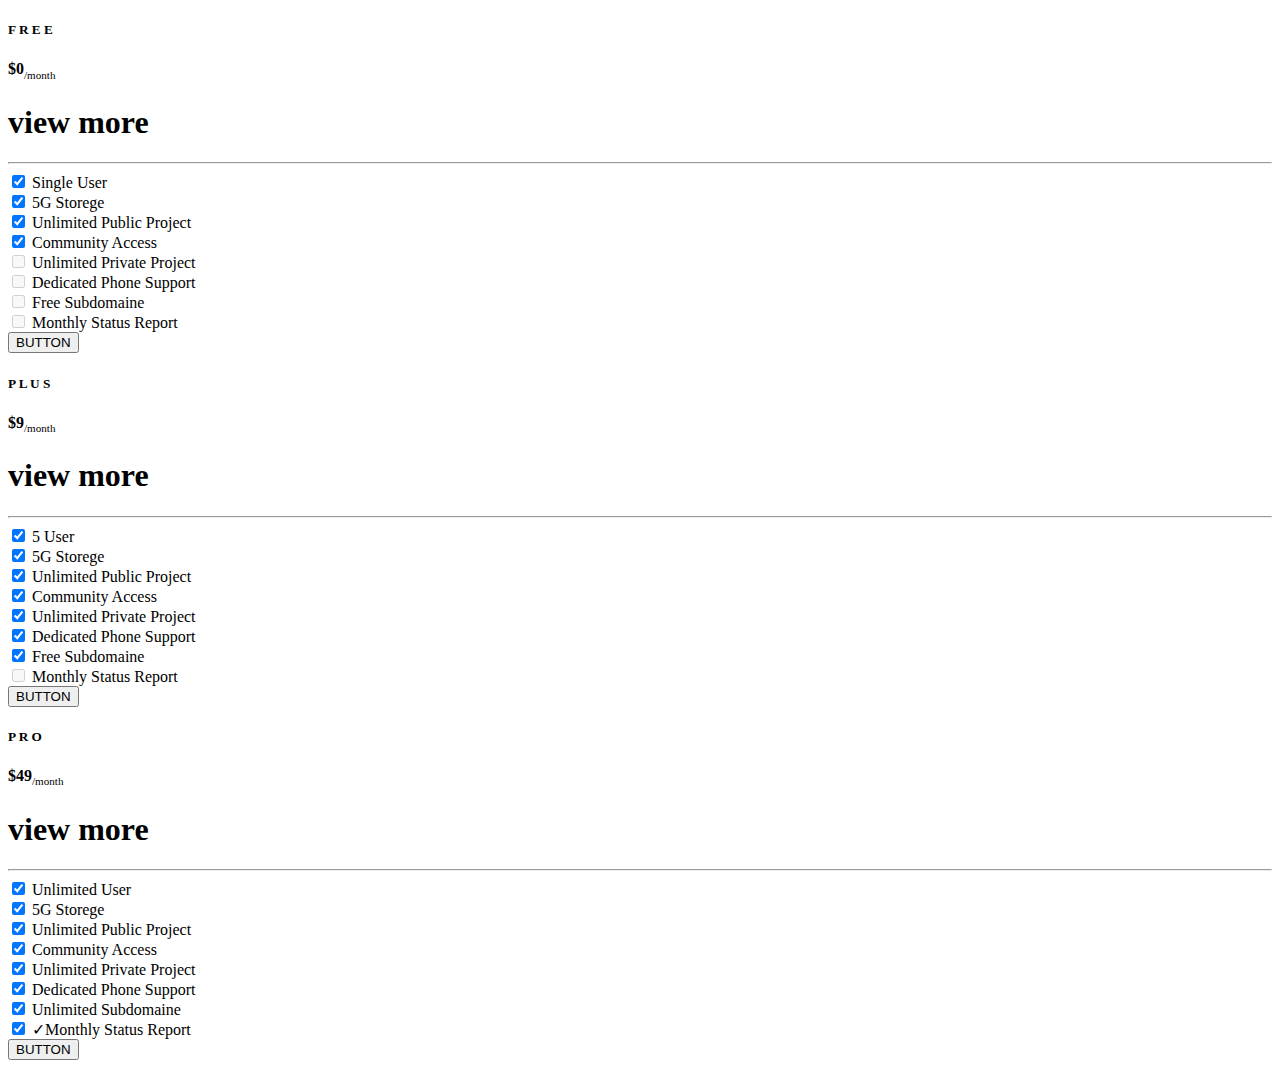
==== index.html @ 4621b570 "Add files via upload" ====
<!DOCTYPE html>
<html lang="en">
<head>
    <meta charset="UTF-8">
    <meta http-equiv="X-UA-Compatible" content="IE=edge">
    <meta name="viewport" content="width=device-width, initial-scale=1.0">
    <title>form application</title>
    <link rel="stylesheet" href="C:\Users\Thrivikram\Desktop\kosuri\HTML tags\arun\arun.css">
    <link rel="stylesheet" href="C:\Users\Thrivikram\Desktop\kosuri\bootstrap\css\bootstrap-icons.css">
    <link rel="stylesheet" href="C:\Users\Thrivikram\Desktop\kosuri\bootstrap\css\bootstrap.css">
</head>
<body>
    <div class="main-body">
        <div class="card">
            <div class="card-body">
                <div class="card-h">
                    <h5>F R E E</h5>
                    <span><b>$</b><b id="total">0</b><sub><small>/month</small></sub></span>
                    <div class="content">
                      <h1>view more</h1>
                    </div>
                </div>
                <hr>
                <div class="card-content">
                    <div class="form-check">
                        <input class="form-check-input" type="checkbox" value="" id="flexCheckDefault1"checked>
                        <label class="form-check-label" for="flexCheckDefault">
                            Single User
                        </label>
                      </div>
                      <div class="form-check">
                        <input class="form-check-input" type="checkbox" value="" id="flexCheckChecked1" checked>
                        <label class="form-check-label" for="flexCheckChecked">
                            5G Storege
                        </label>
                      </div>
                      <div class="form-check">
                        <input class="form-check-input" type="checkbox" value="" id="flexCheckUnlimitedPublicProject1"checked >
                        <label class="form-check-label" for="flexCheckUnlimitedPublicProject">
                            Unlimited Public Project
                        </label>
                      </div>
                      <div class="form-check">
                        <input class="form-check-input" type="checkbox" value="" id="flexCheckCommunityAccess1"checked >
                        <label class="form-check-label" for="flexCheckCommunityAccess">
                            Community Access
                        </label>
                      </div>
                      <div class="form-check">
                        <input class="form-check-input" type="checkbox" value="" id="flexCheckUnlimitedPrivateProject1"disabled >
                        <label class="form-check-label" for="flexCheckUnlimitedPrivateProject">
                            Unlimited Private Project
                        </label>
                      </div>
                      <div class="form-check">
                        <input class="form-check-input" type="checkbox" value="" id="flexCheckDedicatedPhoneSupport1"disabled >
                        <label class="form-check-label" for="flexCheckDedicatedPhoneSupport">
                            Dedicated Phone Support
                        </label>
                      </div>
                      <div class="form-check">
                        <input class="form-check-input" type="checkbox" value="" id="flexCheckFreeSubdomaine1"disabled >
                        <label class="form-check-label" for="flexCheckFreeSubdomaine">
                            Free Subdomaine
                        </label>
                      </div>
                      <div class="form-check">
                        <input class="form-check-input" type="checkbox" value="" id="flexCheckMonthlyStatusReport1"disabled >
                        <label class="form-check-label" for="flexCheckMonthly Status Report">
                            Monthly Status Report
                        </label>
                      </div>
                    <button class="btn1">BUTTON</button>
                </div>
            </div>

        </div>
        <div class="card">
            <div class="card-body">
                <div class="card-h">
                    <h5>P L U S</h5>
                    <span><b>$</b><b id="total">9</b><sub><small>/month</small></sub></span>
                    <div class="content1">
                      <h1>view more</h1>
                    </div>
                </div>
                <hr>
                <div class="card-content">
                    <div class="form-check">
                        <input class="form-check-input" type="checkbox" value="" id="flexCheckDefault2" checked>
                        <label class="form-check-label" for="flexCheckDefault">
                            5 User
                        </label>
                      </div>
                      <div class="form-check">
                        <input class="form-check-input" type="checkbox" value="" id="flexCheckChecked2"checked >
                        <label class="form-check-label" for="flexCheckChecked">
                            5G Storege
                        </label>
                      </div>
                      <div class="form-check">
                        <input class="form-check-input" type="checkbox" value="" id="flexCheckUnlimitedPublicProject2"checked >
                        <label class="form-check-label" for="flexCheckUnlimitedPublicProject">
                            Unlimited Public Project
                        </label>
                      </div>
                      <div class="form-check">
                        <input class="form-check-input" type="checkbox" value="" id="flexCheckCommunityAccess2"checked >
                        <label class="form-check-label" for="flexCheckCommunityAccess">
                            Community Access
                        </label>
                      </div>
                      <div class="form-check">
                        <input class="form-check-input" type="checkbox" value="" id="flexCheckUnlimitedPrivateProject2"checked>
                        <label class="form-check-label" for="flexCheckUnlimitedPrivateProject">
                            Unlimited Private Project
                        </label>
                      </div>
                      <div class="form-check">
                        <input class="form-check-input" type="checkbox" value="" id="flexCheckDedicatedPhoneSupport2"checked>
                        <label class="form-check-label" for="flexCheckDedicatedPhoneSupport">
                            Dedicated Phone Support
                        </label>
                      </div>
                      <div class="form-check">
                        <input class="form-check-input" type="checkbox" value="" id="flexCheckFreeSubdomaine2"checked>
                        <label class="form-check-label" for="flexCheckFreeSubdomaine">
                            Free Subdomaine
                        </label>
                      </div>
                      <div class="form-check">
                        <input class="form-check-input" type="checkbox" value="" id="flexCheckMonthly Status Report2"disabled >
                        <label class="form-check-label" for="flexCheckMonthly Status Report">
                            Monthly Status Report
                        </label>
                      </div>
                    <button class="btn1">BUTTON</button>
                </div>
            </div>

        </div>
        <div class="card">
            <div class="card-body">
                <div class="card-h">
                    <h5>P R O</h5>
                    <span><b>$</b><b id="total">49</b><sub><small>/month</small></sub></span>
                    <div class="content2">
                      <h1>view more</h1>
                    </div>
                </div>
                <hr>
                <div class="card-content">
                    <div class="form-check">
                        <input class="form-check-input" type="checkbox" value="" id="flexCheckDefault3"checked>
                        <label class="form-check-label" for="flexCheckDefault">
                            Unlimited User
                        </label>
                      </div>
                      <div class="form-check">
                        <input class="form-check-input" type="checkbox" value="" id="flexCheckChecked3"checked >
                        <label class="form-check-label" for="flexCheckChecked">
                            5G Storege
                        </label>
                      </div>
                      <div class="form-check">
                        <input class="form-check-input" type="checkbox" value="" id="flexCheckUnlimitedPublicProject3"checked >
                        <label class="form-check-label" for="flexCheckUnlimitedPublicProject">
                            Unlimited Public Project
                        </label>
                      </div>
                      <div class="form-check">
                        <input class="form-check-input" type="checkbox" value="" id="flexCheckCommunityAccess3"checked >
                        <label class="form-check-label" for="flexCheckCommunityAccess">
                            Community Access
                        </label>
                      </div>
                      <div class="form-check">
                        <input class="form-check-input" type="checkbox" value="" id="flexCheckUnlimitedPrivateProject3"checked>
                        <label class="form-check-label" for="flexCheckUnlimitedPrivateProject">
                            Unlimited Private Project
                        </label>
                      </div>
                      <div class="form-check">
                        <input class="form-check-input" type="checkbox" value="" id="flexCheckDedicatedPhoneSupport3"checked>
                        <label class="form-check-label" for="flexCheckDedicatedPhoneSupport">
                            Dedicated Phone Support
                        </label>
                      </div>
                      <div class="form-check">
                        <input class="form-check-input" type="checkbox" value="" id="flexCheckFreeSubdomaine3"checked>
                        <label class="form-check-label" for="flexCheckFreeSubdomaine">
                            Unlimited Subdomaine
                        </label>
                      </div>
                      <div class="form-check">
                        <input class="form-check-input" type="checkbox" value="" id="flexCheckMonthly Status Report3"checked>
                        <label class="form-check-label" for="flexCheckMonthly Status Report">
                            <span>&#10003</span>Monthly Status Report
                        </label>
                      </div>
                    <button class="btn1">BUTTON</button>
                </div>
            </div>

        </div>
        
    </div>
</body>
</html>
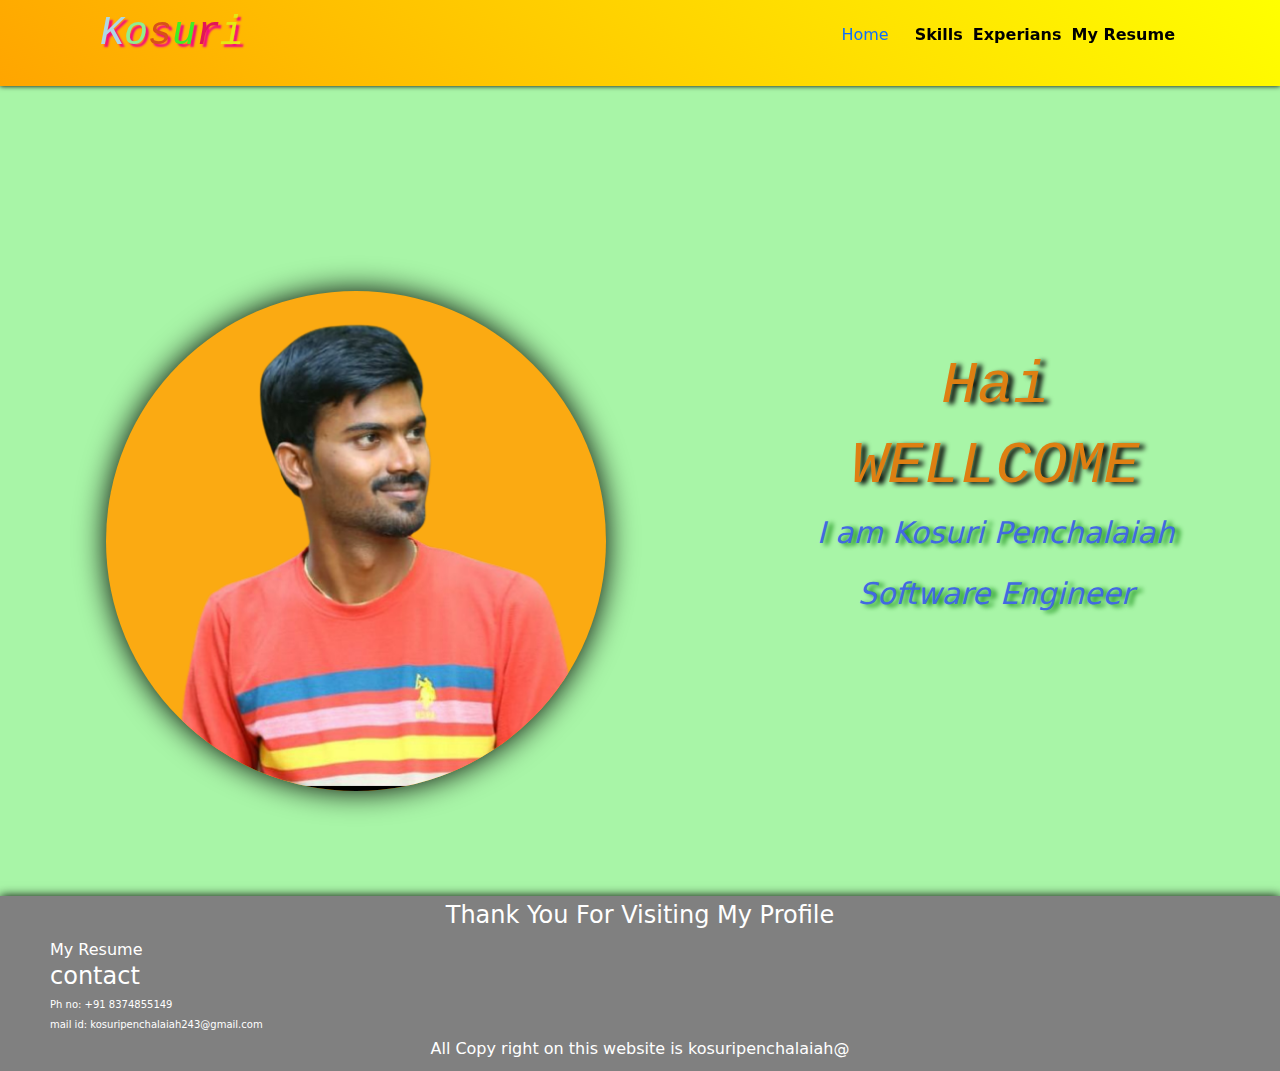
==== commit f0e860ed: "Add files via upload" ====
--- a/index.html
+++ b/index.html
@@ -4,206 +4,52 @@
     <meta charset="UTF-8">
     <meta http-equiv="X-UA-Compatible" content="IE=edge">
     <meta name="viewport" content="width=device-width, initial-scale=1.0">
-    <title>form application</title>
-    <link rel="stylesheet" href="C:\Users\Thrivikram\Desktop\kosuri\HTML tags\arun\arun.css">
-    <link rel="stylesheet" href="C:\Users\Thrivikram\Desktop\kosuri\bootstrap\css\bootstrap-icons.css">
-    <link rel="stylesheet" href="C:\Users\Thrivikram\Desktop\kosuri\bootstrap\css\bootstrap.css">
+    <title>KOSURI PROFILE</title>
+    <link rel="stylesheet" href="./css/my-profile.css">
+    <link rel="stylesheet" href="./css/bootstrap-icons.css">
+    <link rel="stylesheet" href="./css/bootstrap.css">
 </head>
 <body>
-    <div class="main-body">
-        <div class="card">
-            <div class="card-body">
-                <div class="card-h">
-                    <h5>F R E E</h5>
-                    <span><b>$</b><b id="total">0</b><sub><small>/month</small></sub></span>
-                    <div class="content">
-                      <h1>view more</h1>
-                    </div>
-                </div>
-                <hr>
-                <div class="card-content">
-                    <div class="form-check">
-                        <input class="form-check-input" type="checkbox" value="" id="flexCheckDefault1"checked>
-                        <label class="form-check-label" for="flexCheckDefault">
-                            Single User
-                        </label>
-                      </div>
-                      <div class="form-check">
-                        <input class="form-check-input" type="checkbox" value="" id="flexCheckChecked1" checked>
-                        <label class="form-check-label" for="flexCheckChecked">
-                            5G Storege
-                        </label>
-                      </div>
-                      <div class="form-check">
-                        <input class="form-check-input" type="checkbox" value="" id="flexCheckUnlimitedPublicProject1"checked >
-                        <label class="form-check-label" for="flexCheckUnlimitedPublicProject">
-                            Unlimited Public Project
-                        </label>
-                      </div>
-                      <div class="form-check">
-                        <input class="form-check-input" type="checkbox" value="" id="flexCheckCommunityAccess1"checked >
-                        <label class="form-check-label" for="flexCheckCommunityAccess">
-                            Community Access
-                        </label>
-                      </div>
-                      <div class="form-check">
-                        <input class="form-check-input" type="checkbox" value="" id="flexCheckUnlimitedPrivateProject1"disabled >
-                        <label class="form-check-label" for="flexCheckUnlimitedPrivateProject">
-                            Unlimited Private Project
-                        </label>
-                      </div>
-                      <div class="form-check">
-                        <input class="form-check-input" type="checkbox" value="" id="flexCheckDedicatedPhoneSupport1"disabled >
-                        <label class="form-check-label" for="flexCheckDedicatedPhoneSupport">
-                            Dedicated Phone Support
-                        </label>
-                      </div>
-                      <div class="form-check">
-                        <input class="form-check-input" type="checkbox" value="" id="flexCheckFreeSubdomaine1"disabled >
-                        <label class="form-check-label" for="flexCheckFreeSubdomaine">
-                            Free Subdomaine
-                        </label>
-                      </div>
-                      <div class="form-check">
-                        <input class="form-check-input" type="checkbox" value="" id="flexCheckMonthlyStatusReport1"disabled >
-                        <label class="form-check-label" for="flexCheckMonthly Status Report">
-                            Monthly Status Report
-                        </label>
-                      </div>
-                    <button class="btn1">BUTTON</button>
-                </div>
+    <div class="h">
+        <div class="header">
+            <div class="name">
+                <h1 title="brand"><span style="color: lightblue;">K</span><span style="color: lightgreen;">o</span><span style="color: rgb(215, 81, 24);">s</span><span style="color: rgb(64, 237, 37);">u</span><span style="color: rgb(226, 21, 86);">r</span><span style="color: rgb(229, 233, 19);">i</span></h1>
             </div>
+            <div class="nav">
+                <ul>
+                    <li><a class="nav-link active" href="./index.html"> Home</a></li>
+                    <li><a href="./css/profiles.html"> Skills</a></li>
+                    <li><a href="">Experians</a></li>
+                    <li><a href="./img/Penchalaiah Kosuri.docx"download>My Resume</a></li>
+                </ul>
+            </div>
+        </div>
+    </div>
+    <div class="home-page">
+        <div class="my-img">
+            <img src="./img/IMG_20220802_082750-removebg-preview.png" title="penchalaiah" alt="image of the penchalaiah">
+        </div>
+        <div class="container-h">
+            <h1>Hai</h1>
+            <h1>WELLCOME</h1>
+            <p>I am Kosuri Penchalaiah<p>
+            <p>Software Engineer</p>
+        </div>
+    </div>
+    <div class="footer">
+        <h4>Thank You For Visiting My Profile</h4>
+        <div class="f-b">
+            <div class="side">
+                <a href="./img/Penchalaiah Kosuri.docx"download>My Resume</a>
+            </div>
+            <div class="contact">
+                <h4>contact</h4>
+                <h5>Ph no: <a href="tel:+91 8374855149">+91 8374855149</a></h5>
+                <h5>mail id: <a href="mailto:kosuripenchalaiah243@gmail.com?subject='html'">kosuripenchalaiah243@gmail.com</a></h5>  
+            </div>
+        </div>
+        <h6>All Copy right on this website is kosuripenchalaiah@</h6>
 
-        </div>
-        <div class="card">
-            <div class="card-body">
-                <div class="card-h">
-                    <h5>P L U S</h5>
-                    <span><b>$</b><b id="total">9</b><sub><small>/month</small></sub></span>
-                    <div class="content1">
-                      <h1>view more</h1>
-                    </div>
-                </div>
-                <hr>
-                <div class="card-content">
-                    <div class="form-check">
-                        <input class="form-check-input" type="checkbox" value="" id="flexCheckDefault2" checked>
-                        <label class="form-check-label" for="flexCheckDefault">
-                            5 User
-                        </label>
-                      </div>
-                      <div class="form-check">
-                        <input class="form-check-input" type="checkbox" value="" id="flexCheckChecked2"checked >
-                        <label class="form-check-label" for="flexCheckChecked">
-                            5G Storege
-                        </label>
-                      </div>
-                      <div class="form-check">
-                        <input class="form-check-input" type="checkbox" value="" id="flexCheckUnlimitedPublicProject2"checked >
-                        <label class="form-check-label" for="flexCheckUnlimitedPublicProject">
-                            Unlimited Public Project
-                        </label>
-                      </div>
-                      <div class="form-check">
-                        <input class="form-check-input" type="checkbox" value="" id="flexCheckCommunityAccess2"checked >
-                        <label class="form-check-label" for="flexCheckCommunityAccess">
-                            Community Access
-                        </label>
-                      </div>
-                      <div class="form-check">
-                        <input class="form-check-input" type="checkbox" value="" id="flexCheckUnlimitedPrivateProject2"checked>
-                        <label class="form-check-label" for="flexCheckUnlimitedPrivateProject">
-                            Unlimited Private Project
-                        </label>
-                      </div>
-                      <div class="form-check">
-                        <input class="form-check-input" type="checkbox" value="" id="flexCheckDedicatedPhoneSupport2"checked>
-                        <label class="form-check-label" for="flexCheckDedicatedPhoneSupport">
-                            Dedicated Phone Support
-                        </label>
-                      </div>
-                      <div class="form-check">
-                        <input class="form-check-input" type="checkbox" value="" id="flexCheckFreeSubdomaine2"checked>
-                        <label class="form-check-label" for="flexCheckFreeSubdomaine">
-                            Free Subdomaine
-                        </label>
-                      </div>
-                      <div class="form-check">
-                        <input class="form-check-input" type="checkbox" value="" id="flexCheckMonthly Status Report2"disabled >
-                        <label class="form-check-label" for="flexCheckMonthly Status Report">
-                            Monthly Status Report
-                        </label>
-                      </div>
-                    <button class="btn1">BUTTON</button>
-                </div>
-            </div>
-
-        </div>
-        <div class="card">
-            <div class="card-body">
-                <div class="card-h">
-                    <h5>P R O</h5>
-                    <span><b>$</b><b id="total">49</b><sub><small>/month</small></sub></span>
-                    <div class="content2">
-                      <h1>view more</h1>
-                    </div>
-                </div>
-                <hr>
-                <div class="card-content">
-                    <div class="form-check">
-                        <input class="form-check-input" type="checkbox" value="" id="flexCheckDefault3"checked>
-                        <label class="form-check-label" for="flexCheckDefault">
-                            Unlimited User
-                        </label>
-                      </div>
-                      <div class="form-check">
-                        <input class="form-check-input" type="checkbox" value="" id="flexCheckChecked3"checked >
-                        <label class="form-check-label" for="flexCheckChecked">
-                            5G Storege
-                        </label>
-                      </div>
-                      <div class="form-check">
-                        <input class="form-check-input" type="checkbox" value="" id="flexCheckUnlimitedPublicProject3"checked >
-                        <label class="form-check-label" for="flexCheckUnlimitedPublicProject">
-                            Unlimited Public Project
-                        </label>
-                      </div>
-                      <div class="form-check">
-                        <input class="form-check-input" type="checkbox" value="" id="flexCheckCommunityAccess3"checked >
-                        <label class="form-check-label" for="flexCheckCommunityAccess">
-                            Community Access
-                        </label>
-                      </div>
-                      <div class="form-check">
-                        <input class="form-check-input" type="checkbox" value="" id="flexCheckUnlimitedPrivateProject3"checked>
-                        <label class="form-check-label" for="flexCheckUnlimitedPrivateProject">
-                            Unlimited Private Project
-                        </label>
-                      </div>
-                      <div class="form-check">
-                        <input class="form-check-input" type="checkbox" value="" id="flexCheckDedicatedPhoneSupport3"checked>
-                        <label class="form-check-label" for="flexCheckDedicatedPhoneSupport">
-                            Dedicated Phone Support
-                        </label>
-                      </div>
-                      <div class="form-check">
-                        <input class="form-check-input" type="checkbox" value="" id="flexCheckFreeSubdomaine3"checked>
-                        <label class="form-check-label" for="flexCheckFreeSubdomaine">
-                            Unlimited Subdomaine
-                        </label>
-                      </div>
-                      <div class="form-check">
-                        <input class="form-check-input" type="checkbox" value="" id="flexCheckMonthly Status Report3"checked>
-                        <label class="form-check-label" for="flexCheckMonthly Status Report">
-                            <span>&#10003</span>Monthly Status Report
-                        </label>
-                      </div>
-                    <button class="btn1">BUTTON</button>
-                </div>
-            </div>
-
-        </div>
-        
     </div>
 </body>
 </html>--- a/css/my-profile.css
+++ b/css/my-profile.css
@@ -0,0 +1,157 @@
+h1{  
+    font-family: Arial, Helvetica, sans-serif;
+}
+.header{
+    margin: 0px 100px;
+    display: flex;
+    justify-content: space-between;
+}
+body{
+    margin: 0px;
+}
+
+.h{
+    background: linear-gradient(45deg,orange,yellow); 
+    padding: 10px 0;
+    margin: 0px;
+    position: sticky;
+    top: 0px;
+    box-shadow: 0 0 5px black;
+}
+@media (max-width:890px) {
+    .home-page {
+        display: flex;
+        flex-direction: column;
+        height: 90vh;
+        align-items: center;
+        background: rgb(168, 245, 167);
+        justify-content: space-around;
+    }
+
+}
+ul{
+    list-style: none;
+    display: flex;
+    align-items: center;
+}
+li a{
+    text-decoration: none;
+    color: black;
+    font-weight: bold;
+}
+li :hover li a{
+    text-decoration: none;
+    color:blue;
+    font-weight: bold;
+}
+li{
+    padding: 5px;
+}
+h1{
+    text-align:center;
+    font-style: italic;
+    font-family: 'Courier New', Courier, monospace;
+    text-shadow: 3px 3px 2px rgb(244, 9, 126);
+}
+.container-h h1{
+    text-align:center;
+    text-shadow: 5px 2px 5px black;
+    font-size: 60px;
+    font-style: italic;
+    color: rgb(222, 127, 18);
+    font-family: 'Courier New', Courier, monospace;
+}
+.home-page{
+    display: flex;
+    height:90vh;
+    align-items: center;
+    background: rgb(168, 245, 167);
+    justify-content: space-around;
+}
+@media (max-width:380px) {
+    ul {
+        list-style: none;
+        display:block;
+        align-items: center;
+    }
+}
+.container{
+    margin: 50px;
+    background-color: orange;
+    color: white;
+}
+p{
+    font-size: 30px;
+    text-align: center;
+    color: royalblue;
+    font-style: oblique;
+    text-shadow: 5px 2px 5px green;
+}
+@media (max-width:325px) {
+    .f-b {
+        padding: 0 50px;
+        text-align: left;
+    }
+}
+@media (max-width:550px){
+    .header {
+        margin: 0px;
+        display:block;
+        justify-content: space-between;
+    }
+}
+@media(max-width:300px){
+    .container-h h1 {
+        text-align: center;
+        text-shadow: 5px 2px 5px black;
+        font-size: 40px;
+        font-style: italic;
+        color: rgb(222, 127, 18);
+        font-family: 'Courier New', Courier, monospace;
+    }
+}
+.my-img{
+    margin-top: 100px;
+    background-color:rgb(251, 170, 18);
+    width: 500px;
+    height: 500px;
+    border-radius:50%;
+    box-shadow: 0 0 30px black;
+    overflow: hidden;
+
+}
+@media (max-width:550px) {
+    .my-img {
+        margin-top: 100px;
+        background-color: rgb(251, 170, 18);
+        width: auto;
+        height: auto;
+        border-radius: 50%;
+        box-shadow: 0 0 30px black;
+        overflow: hidden;
+    }
+}
+.my-img img{
+    width: 100%;
+    height: 100%;
+    box-shadow: 2px 10px 1px black;
+    
+}
+.footer{
+    text-align: center;
+    padding: 5px 0;
+    background-color: gray;
+    color: white;
+    box-shadow: 0 0 10px black;
+}
+.f-b{
+    padding: 0 50px;
+    text-align: left;
+}
+.f-b a{
+    text-decoration: none;
+    color: white;
+}
+.contact h5{
+    font-size: 10px;
+}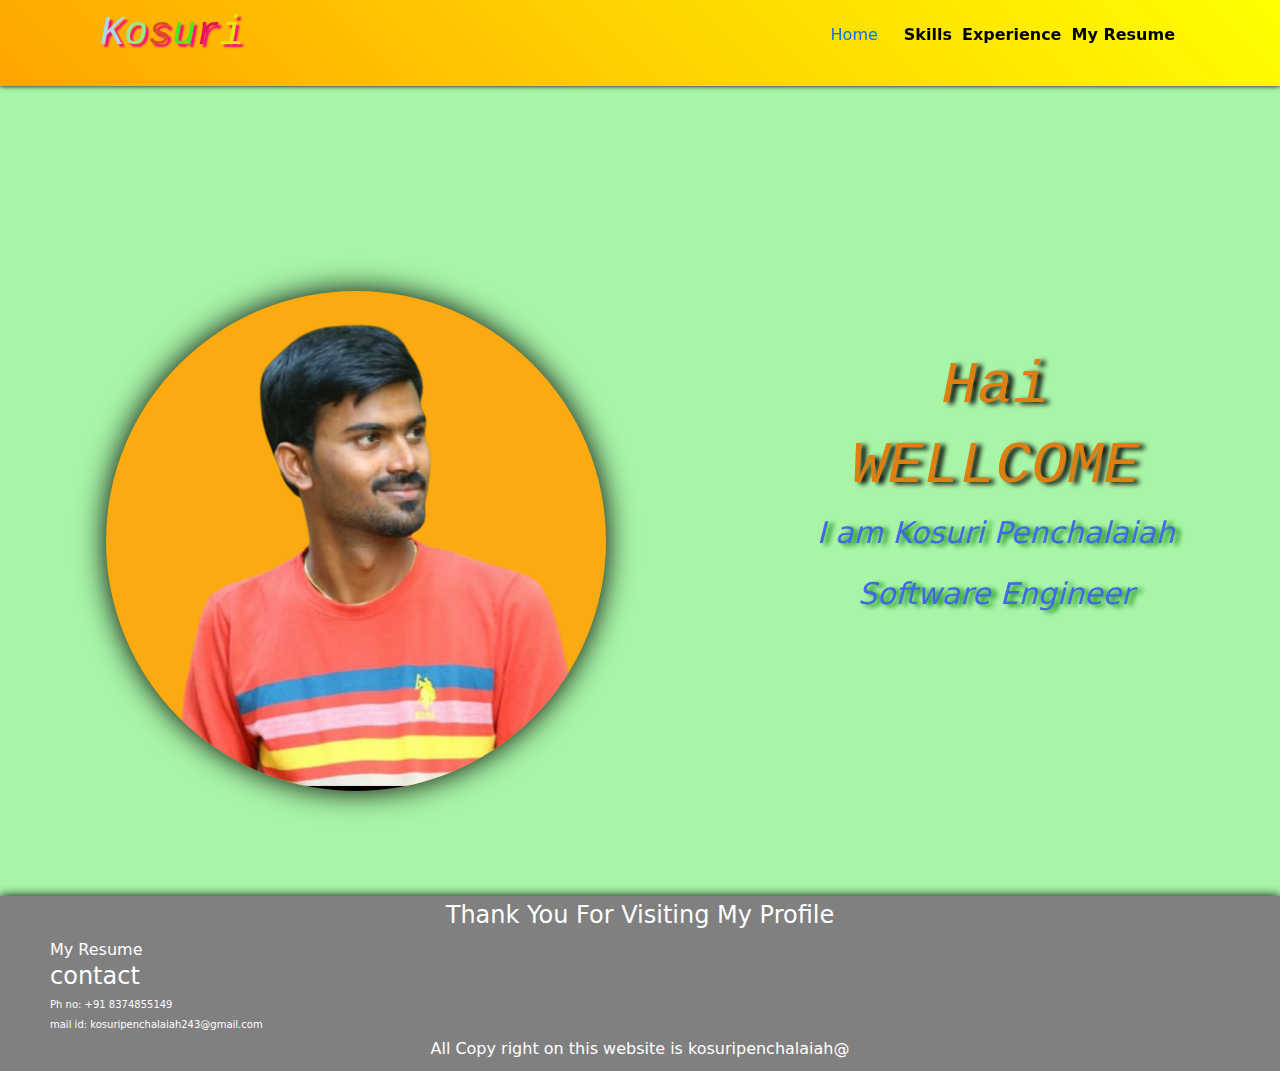
==== commit 0dbe4fbd: "Update index.html" ====
--- a/index.html
+++ b/index.html
@@ -19,7 +19,7 @@
                 <ul>
                     <li><a class="nav-link active" href="./index.html"> Home</a></li>
                     <li><a href="./css/profiles.html"> Skills</a></li>
-                    <li><a href="">Experians</a></li>
+                    <li><a href="./css/experiance.html">Experience</a></li>
                     <li><a href="./img/Penchalaiah Kosuri.docx"download>My Resume</a></li>
                 </ul>
             </div>
@@ -52,4 +52,4 @@
 
     </div>
 </body>
-</html>+</html>
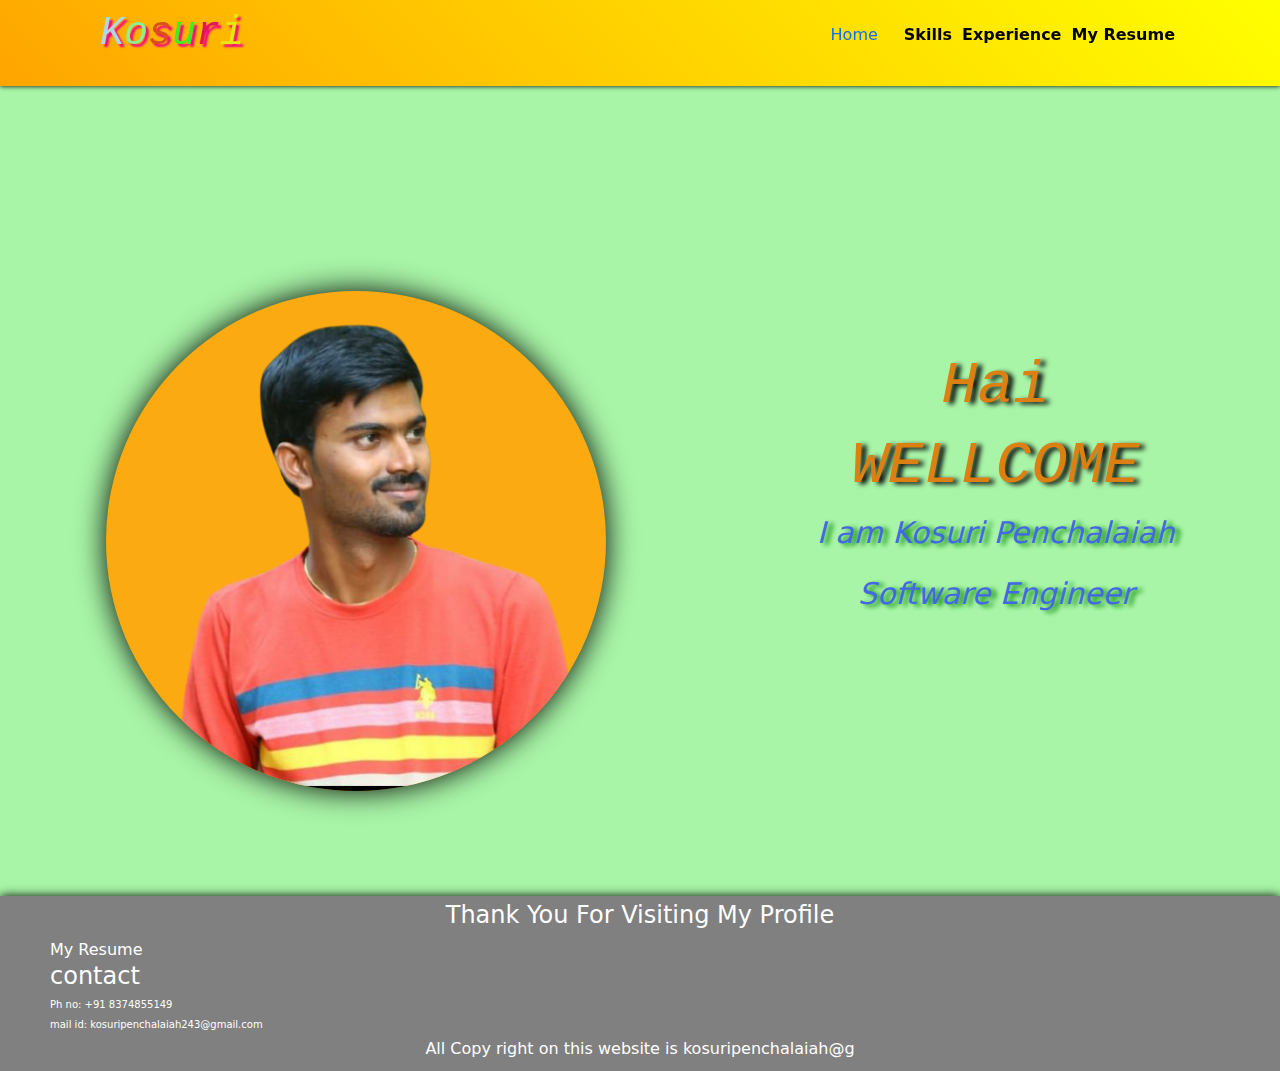
==== commit 7c8633b3: "Update index.html" ====
--- a/index.html
+++ b/index.html
@@ -48,7 +48,7 @@
                 <h5>mail id: <a href="mailto:kosuripenchalaiah243@gmail.com?subject='html'">kosuripenchalaiah243@gmail.com</a></h5>  
             </div>
         </div>
-        <h6>All Copy right on this website is kosuripenchalaiah@</h6>
+        <h6>All Copy right on this website is kosuripenchalaiah@g</h6>
 
     </div>
 </body>
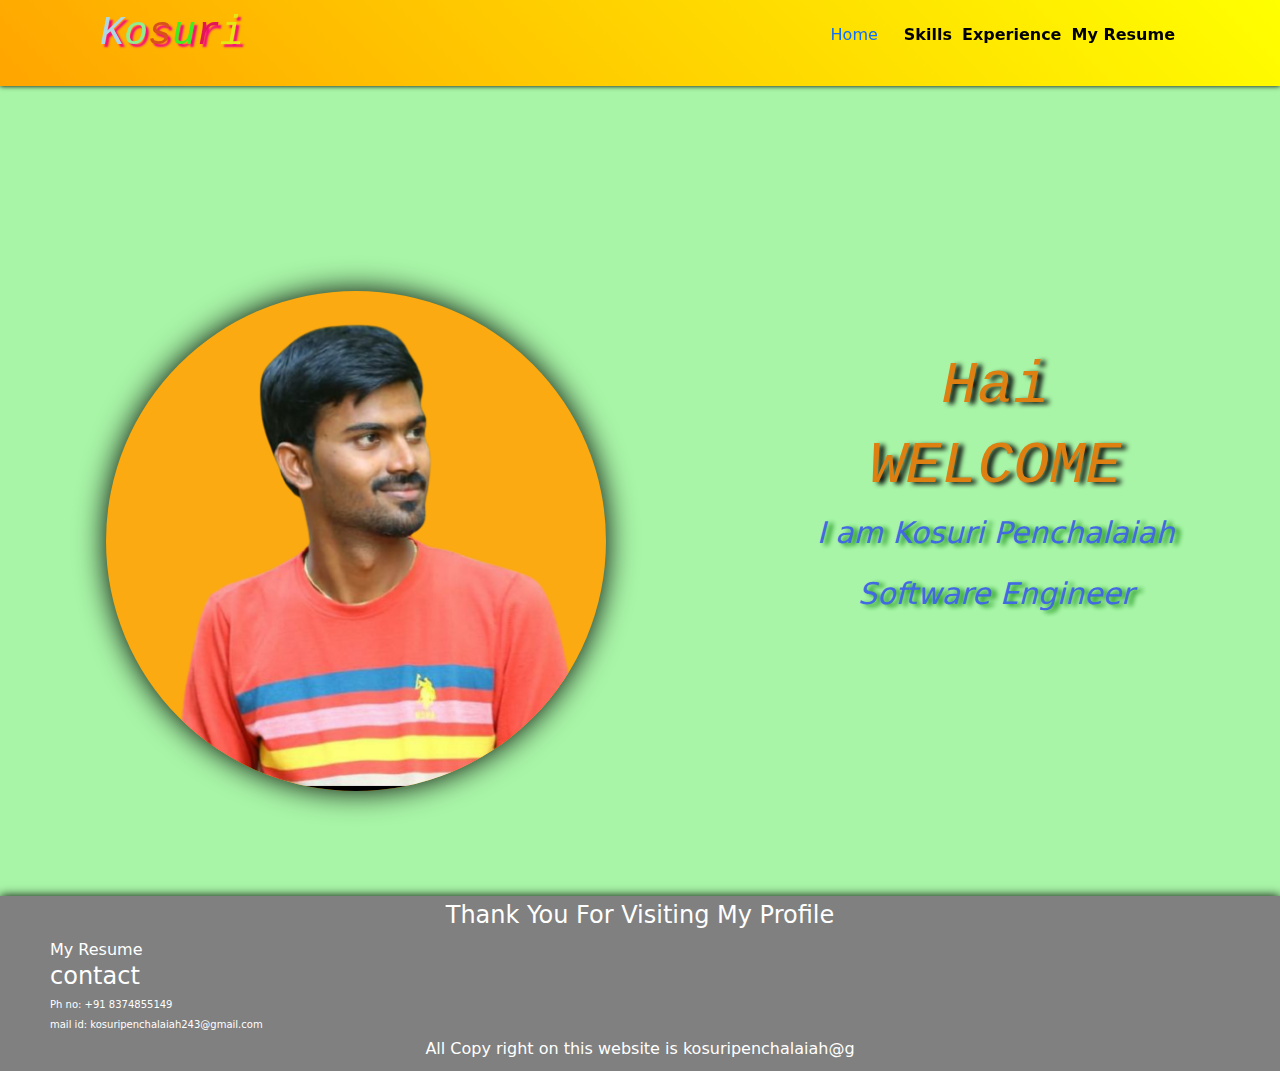
==== commit eedeb71e: "Update index.html" ====
--- a/index.html
+++ b/index.html
@@ -31,7 +31,7 @@
         </div>
         <div class="container-h">
             <h1>Hai</h1>
-            <h1>WELLCOME</h1>
+            <h1>WELCOME</h1>
             <p>I am Kosuri Penchalaiah<p>
             <p>Software Engineer</p>
         </div>
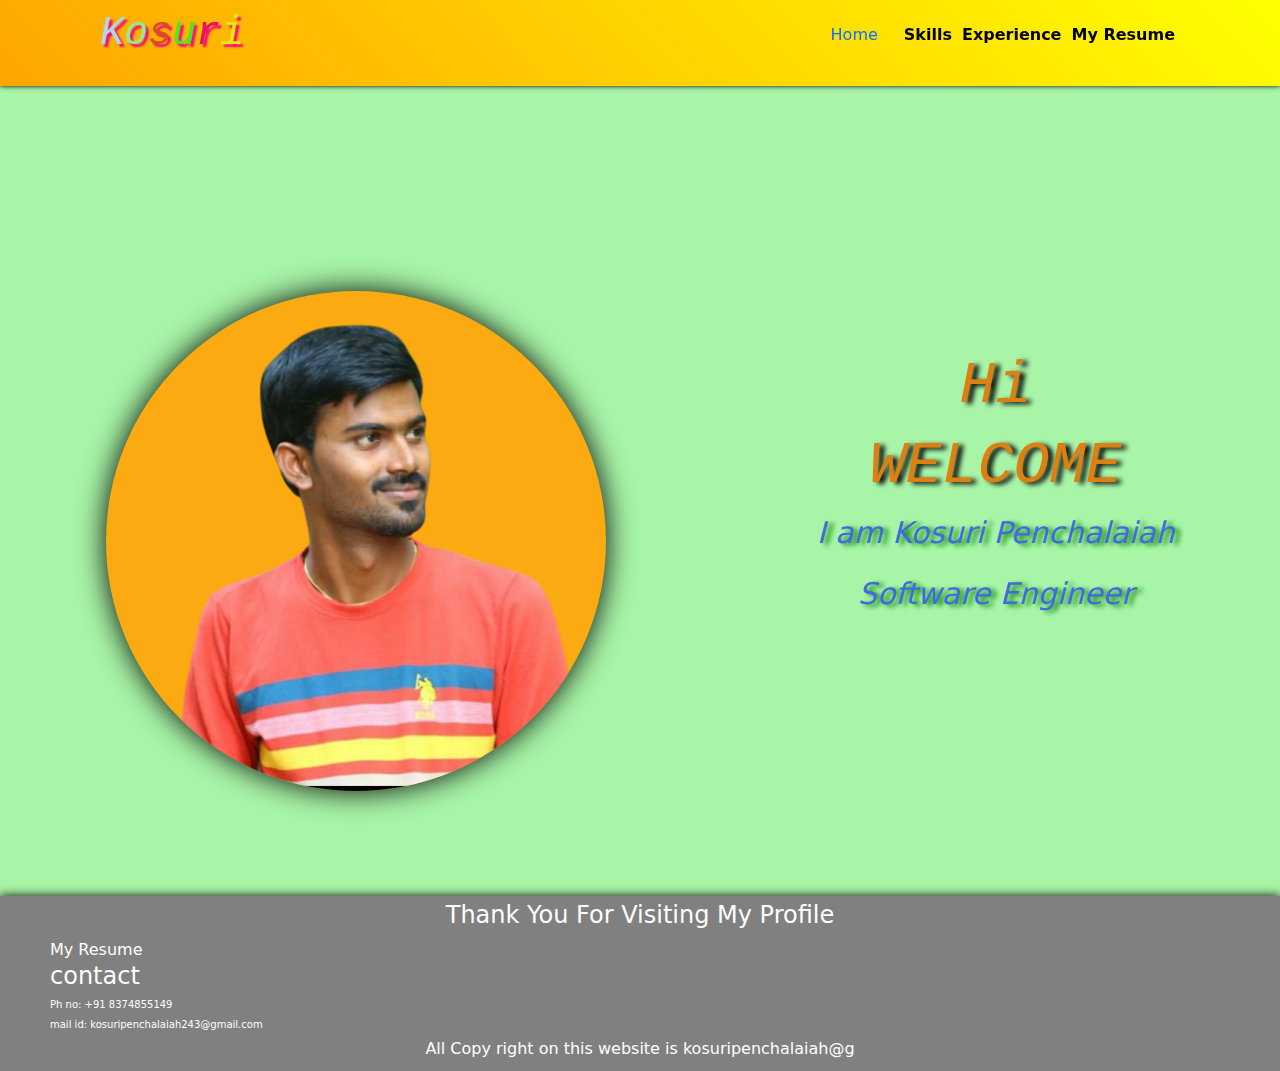
==== commit ab357cce: "Update index.html" ====
--- a/index.html
+++ b/index.html
@@ -30,7 +30,7 @@
             <img src="./img/IMG_20220802_082750-removebg-preview.png" title="penchalaiah" alt="image of the penchalaiah">
         </div>
         <div class="container-h">
-            <h1>Hai</h1>
+            <h1>Hi</h1>
             <h1>WELCOME</h1>
             <p>I am Kosuri Penchalaiah<p>
             <p>Software Engineer</p>
